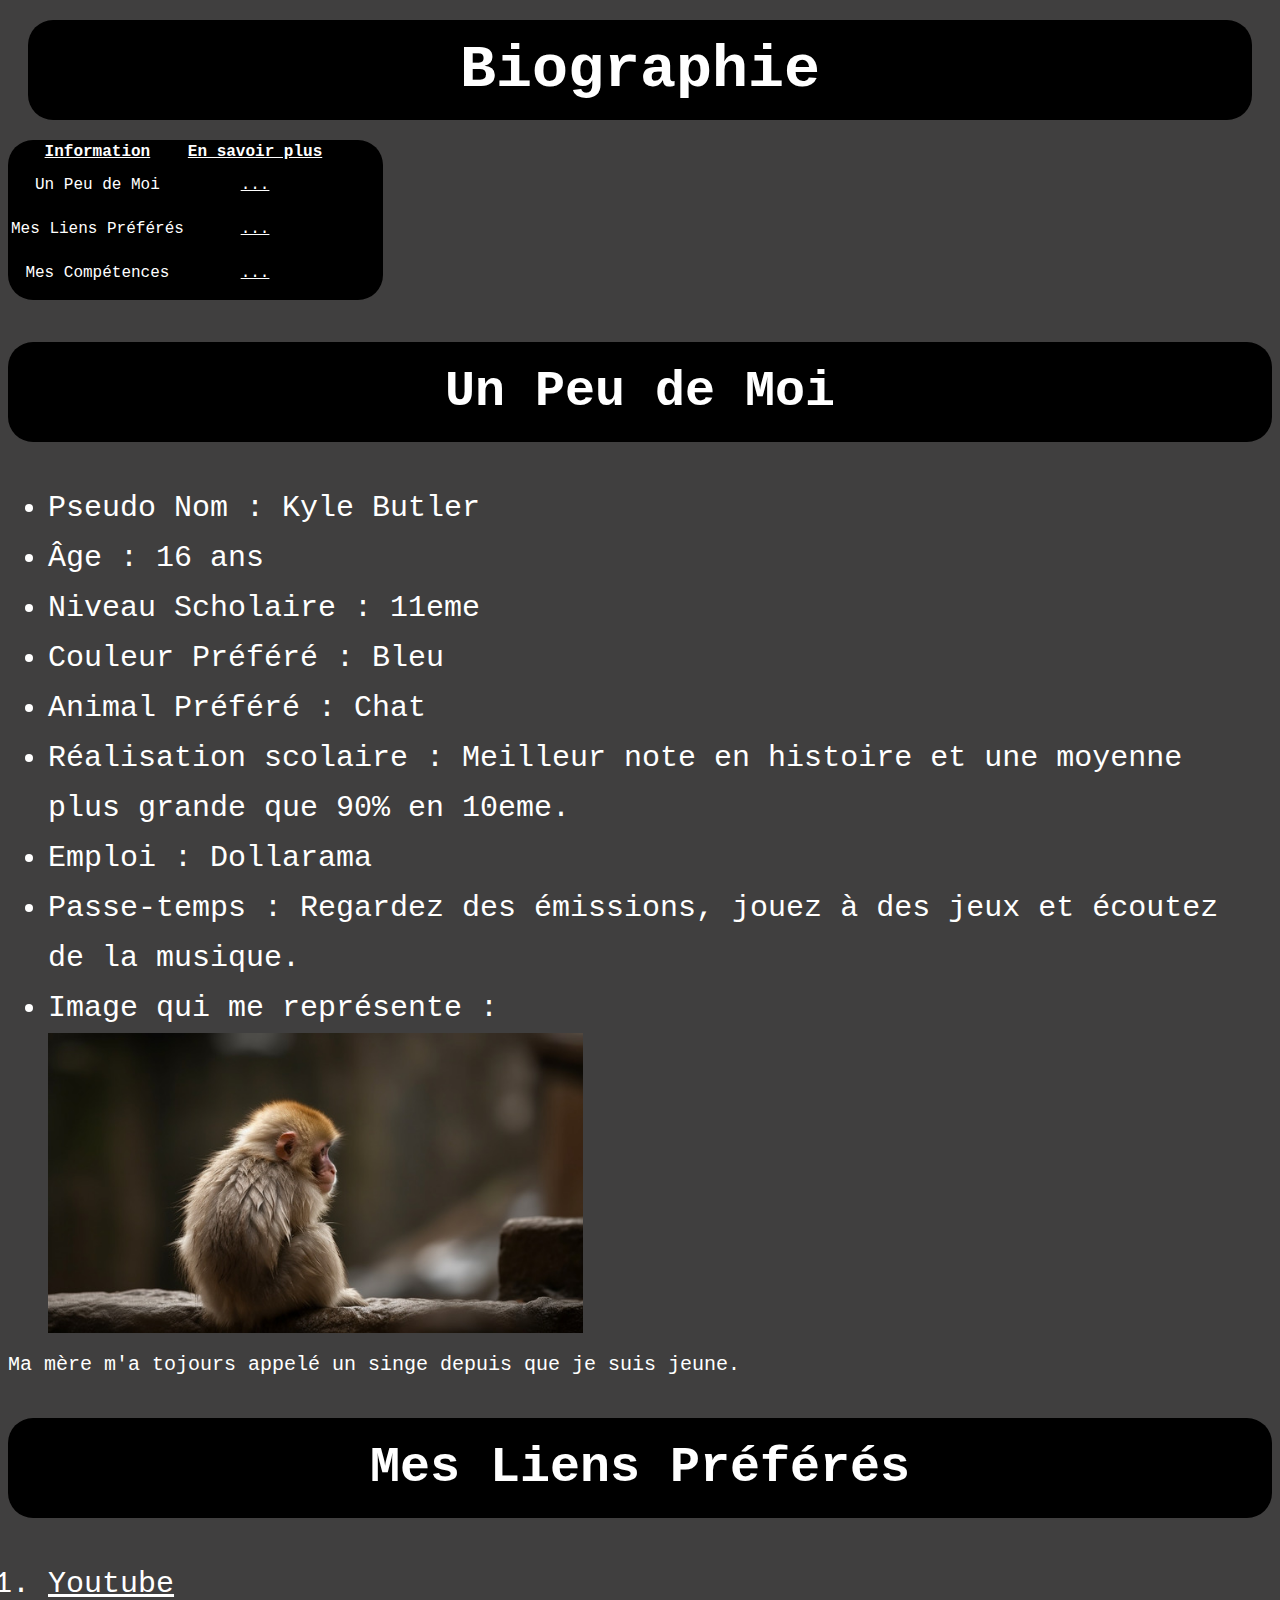
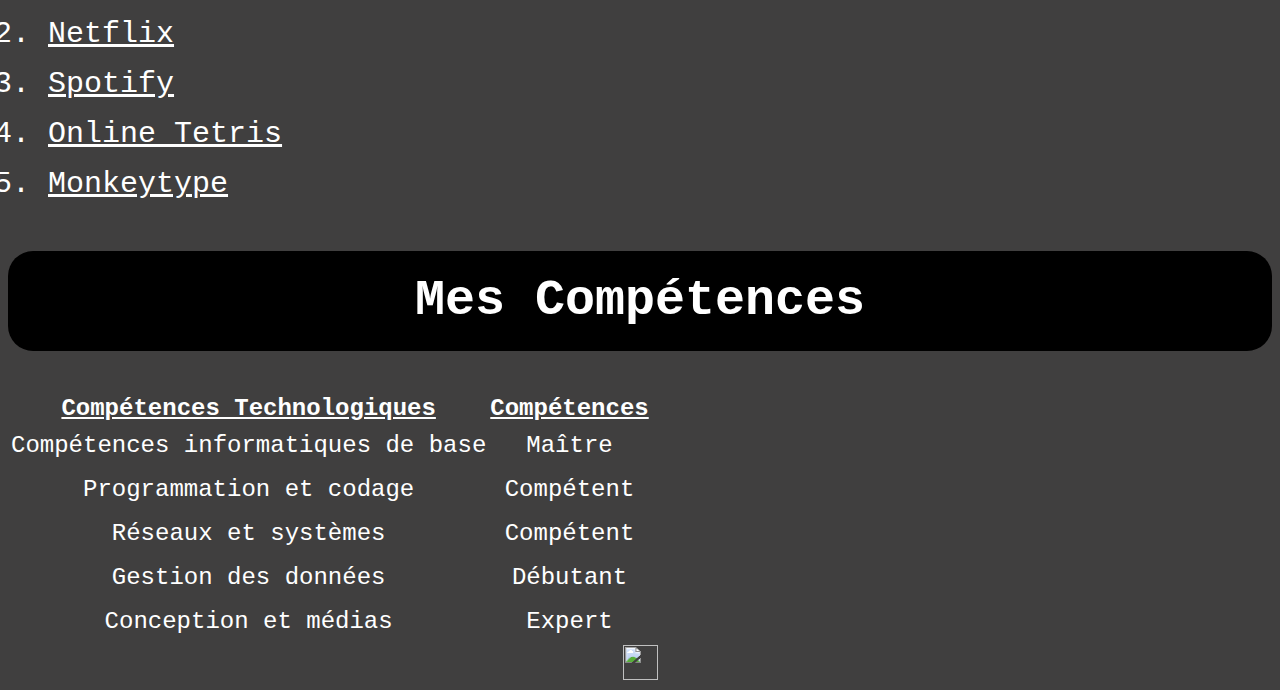
==== biographie.html @ b541f11e "Update biographie.html" ====
<DOCTYPE HTML>
    <html>

        <head>
            <meta charset="utf-8">
            <title>Biographie</title>
            <style>
            body {
                background-color: rgb(64, 63, 63);
                font-size: 20px;
                color: white;
                font-family: "Monaco", monospace;}
            #header {
                float: top;
                margin: 20px;
                width: auto;
                height: 100px;
                border-radius: 25px;
                background-color: black;
                font-size:3em;
                font-weight: bold;
                text-align: center;
                vertical-align: middle;
                line-height: 100px;}
            #table {
                width: 375px;
                height: 160px;
                border-radius: 25px;
                background-color: black;
                font-size:3em;}
            td {
                text-align: center;
                line-height: 40px;}
            th {
                text-decoration: underline;}
            h2 {
                height: 100px;
                border-radius: 25px;
                background-color: black;
                font-size:2.5em;
                font-weight: bold;
                text-align: center;
                vertical-align: middle;
                line-height: 100px;}
            li {
            font-size: 1.5em;
            line-height: 50px;}
            a {
                color: white;}
            #back {
                display: block;
                margin-left: auto;
                margin-right: auto;}
            </style>
        </head>

        <body>
            <div id="header">Biographie</div>
            <div id="table">
                <table>
                    <thead>
                        <tr>
                            <th>Information</th>
                            <th>En savoir plus</th>
                        </tr>
                    </thead>
                    <tbody>
                        <tr>
                            <td>Un Peu de Moi</td>
                            <td><a href="#about-me">...</a></td>
                        </tr>
                        <tr>
                            <td>Mes Liens Préférés</td>
                            <td><a href="#fav-links">...</a></td>
                        </tr>
                        <tr>
                            <td>Mes Compétences</td>
                            <td><a href="#comps">...</a></td>
                        </tr>
                    </tbody>
                </table>
                </div>
            <h2 id="about-me">Un Peu de Moi</h2>
                <ul>
                    <li>Pseudo Nom : Kyle Butler</li>
                    <li>Âge : 16 ans</li>
                    <li>Niveau Scholaire : 11eme</li>
                    <li>Couleur Préféré : Bleu</li>
                    <li>Animal Préféré : Chat</li>
                    <li>Réalisation scolaire : Meilleur note en histoire et une moyenne plus grande que 90% en 10eme.</li>
                    <li>Emploi : Dollarama</li>
                    <li>Passe-temps : Regardez des émissions, jouez à des jeux et écoutez de la musique.</li>
                    <li>Image qui me représente :</li>
                    <img src="biographie.img" height="300">
                </ul>
<!--Listes d<infos importantes non-privées-->
                    <p>Ma mère m'a tojours appelé un singe depuis que je suis jeune.</p>
            <h2 id="fav-links">Mes Liens Préférés</h2>
                <ol>
                    <li><a target="_blank" href="https://www.youtube.com">Youtube</a></li>
                    <li><a target="_blank" href="https://www.netflix.com/browse">Netflix</a></li>
                    <li><a target="_blank" href="https://open.spotify.com">Spotify</a></li>
                    <li><a target="_blank" href="https://tetris.com/play-tetris">Online Tetris</a></li>
                    <li><a target="_blank" href="https://monkeytype.com">Monkeytype</a></li>
                </ol>
<!--Listes de mes liens préférés-->
            <h2 id="comps">Mes Compétences</h2>
                <table>
                    <thead>
                        <tr>
                            <th style="font-size: 1.5em;">Compétences Technologiques</th>
                            <th style="font-size: 1.5em;">Compétences</th>
                        </tr>
                    </thead>
                    <tbody>
                        <tr>
                            <td style="font-size: 1.5em;">Compétences informatiques de base</td>
                            <td style="font-size: 1.5em;">Maître</td>
                        </tr>
                        <tr>
                            <td style="font-size: 1.5em;">Programmation et codage</td>
                            <td style="font-size: 1.5em;">Compétent</td>
                        </tr>
                        <tr>
                            <td style="font-size: 1.5em;">Réseaux et systèmes</td>
                            <td style="font-size: 1.5em;">Compétent</td>
                        </tr>
                        <tr>
                            <td style="font-size: 1.5em;">Gestion des données</td>
                            <td style="font-size: 1.5em;">Débutant</td>
                        </tr>
                        <tr>
                            <td style="font-size: 1.5em;">Conception et médias</td>
                            <td style="font-size: 1.5em;">Expert</td>
                        </tr>
                    </tbody>
                </table>
<!--Analyse de mes compétences-->
            <a href="index.html"><img id="back" src="https://cdn-icons-png.freepik.com/512/45/45468.png" height="35"></a>
        </body>
    </html>
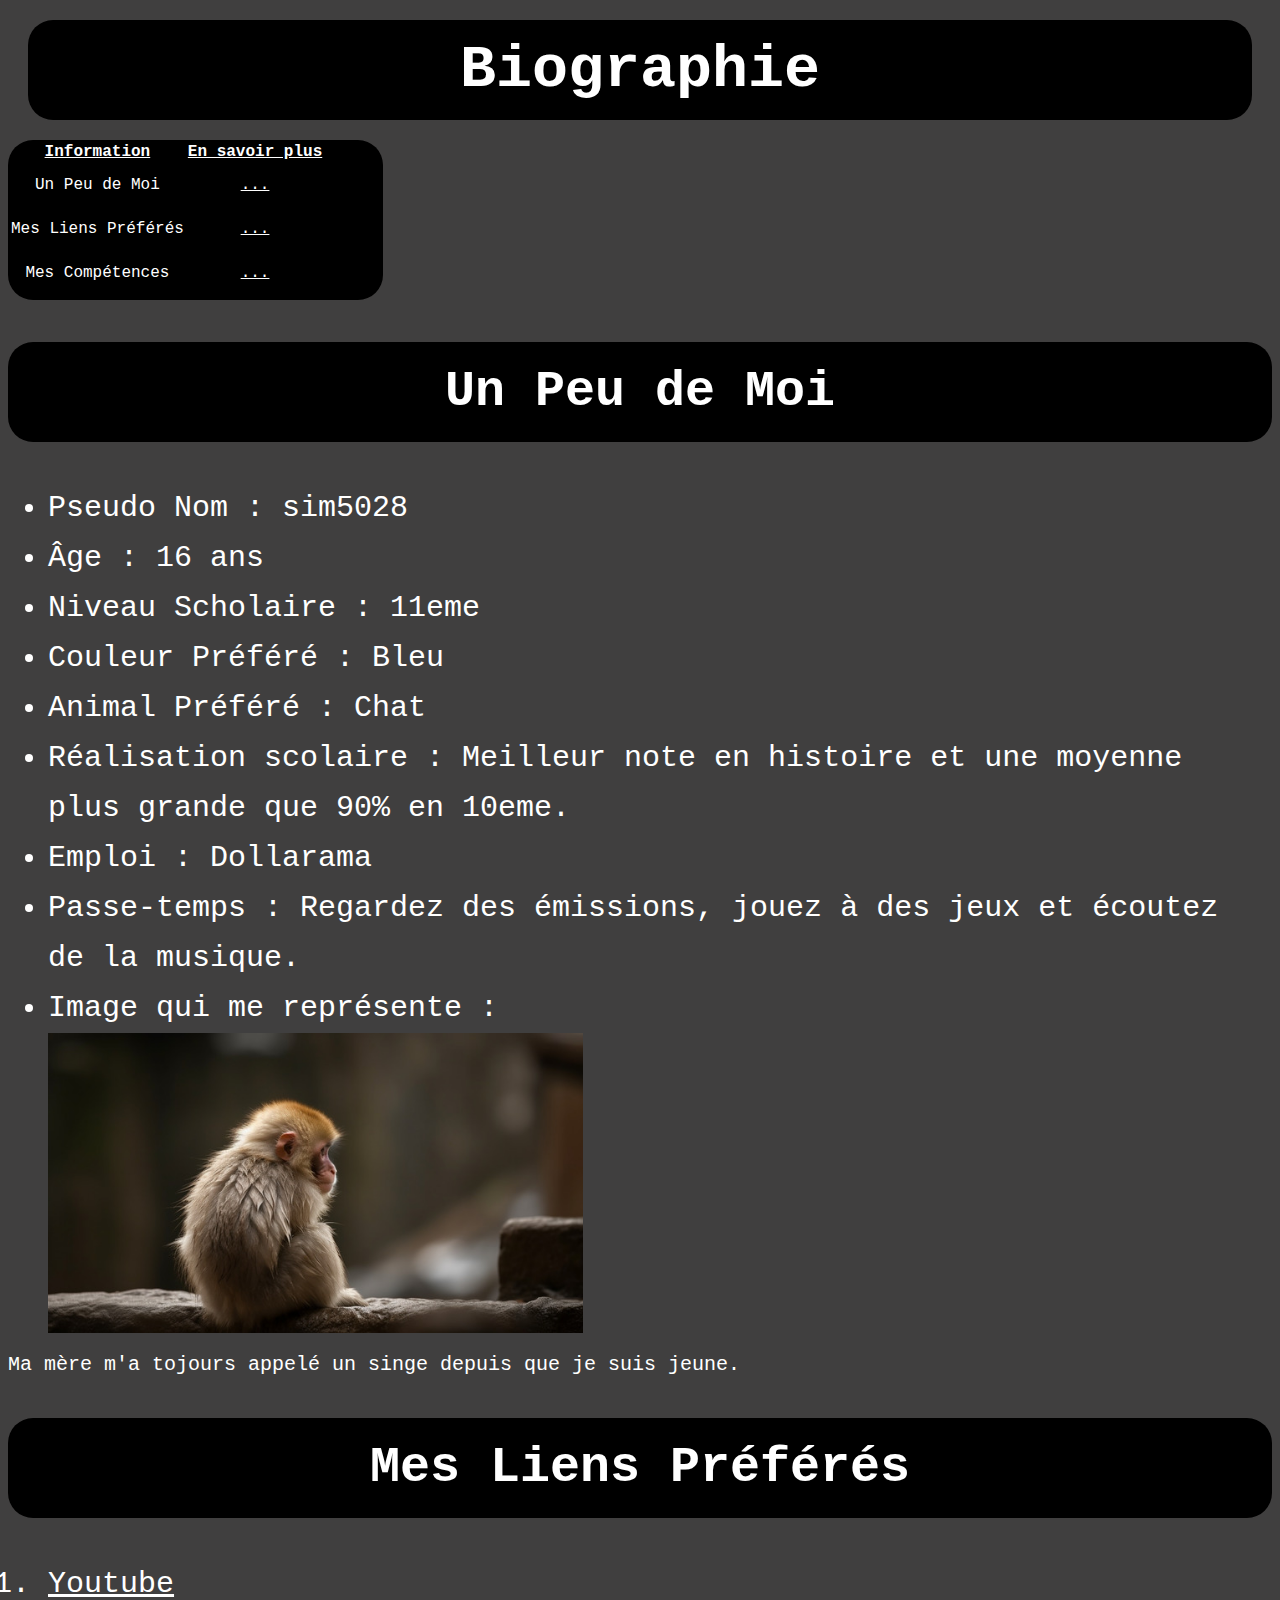
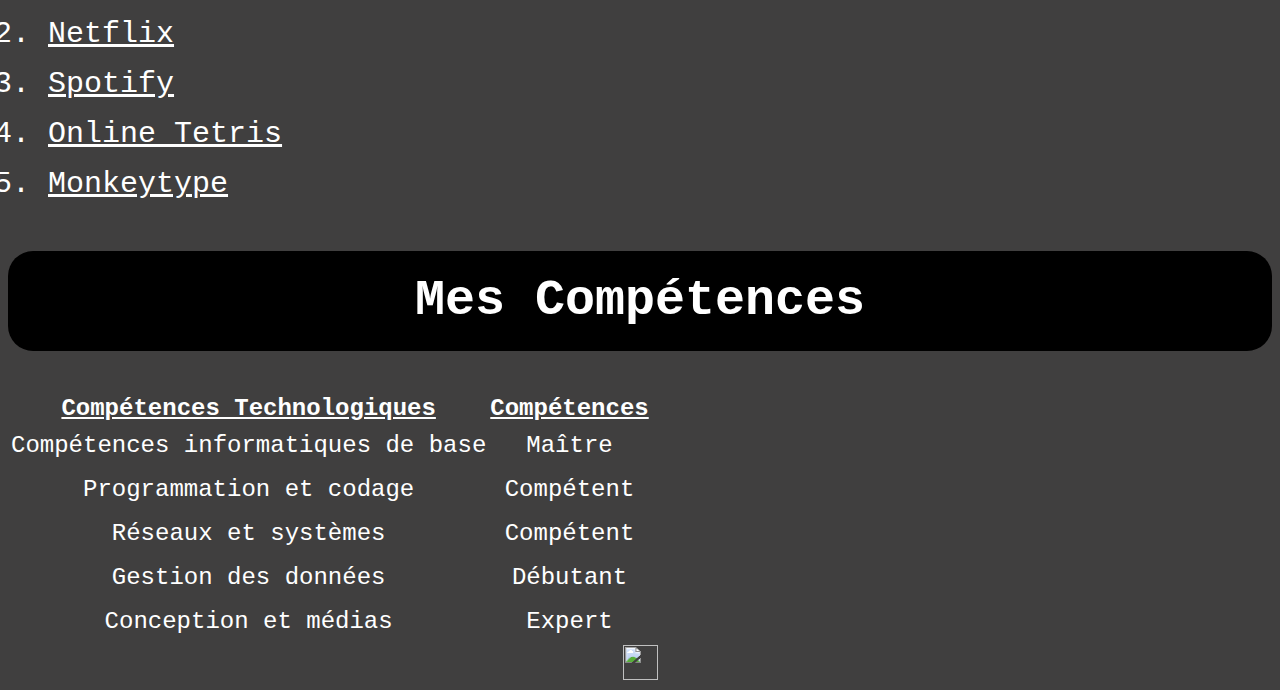
==== commit f96681f8: "Update biographie.html" ====
--- a/biographie.html
+++ b/biographie.html
@@ -82,7 +82,7 @@
                 </div>
             <h2 id="about-me">Un Peu de Moi</h2>
                 <ul>
-                    <li>Pseudo Nom : Kyle Butler</li>
+                    <li>Pseudo Nom : sim5028</li>
                     <li>Âge : 16 ans</li>
                     <li>Niveau Scholaire : 11eme</li>
                     <li>Couleur Préféré : Bleu</li>
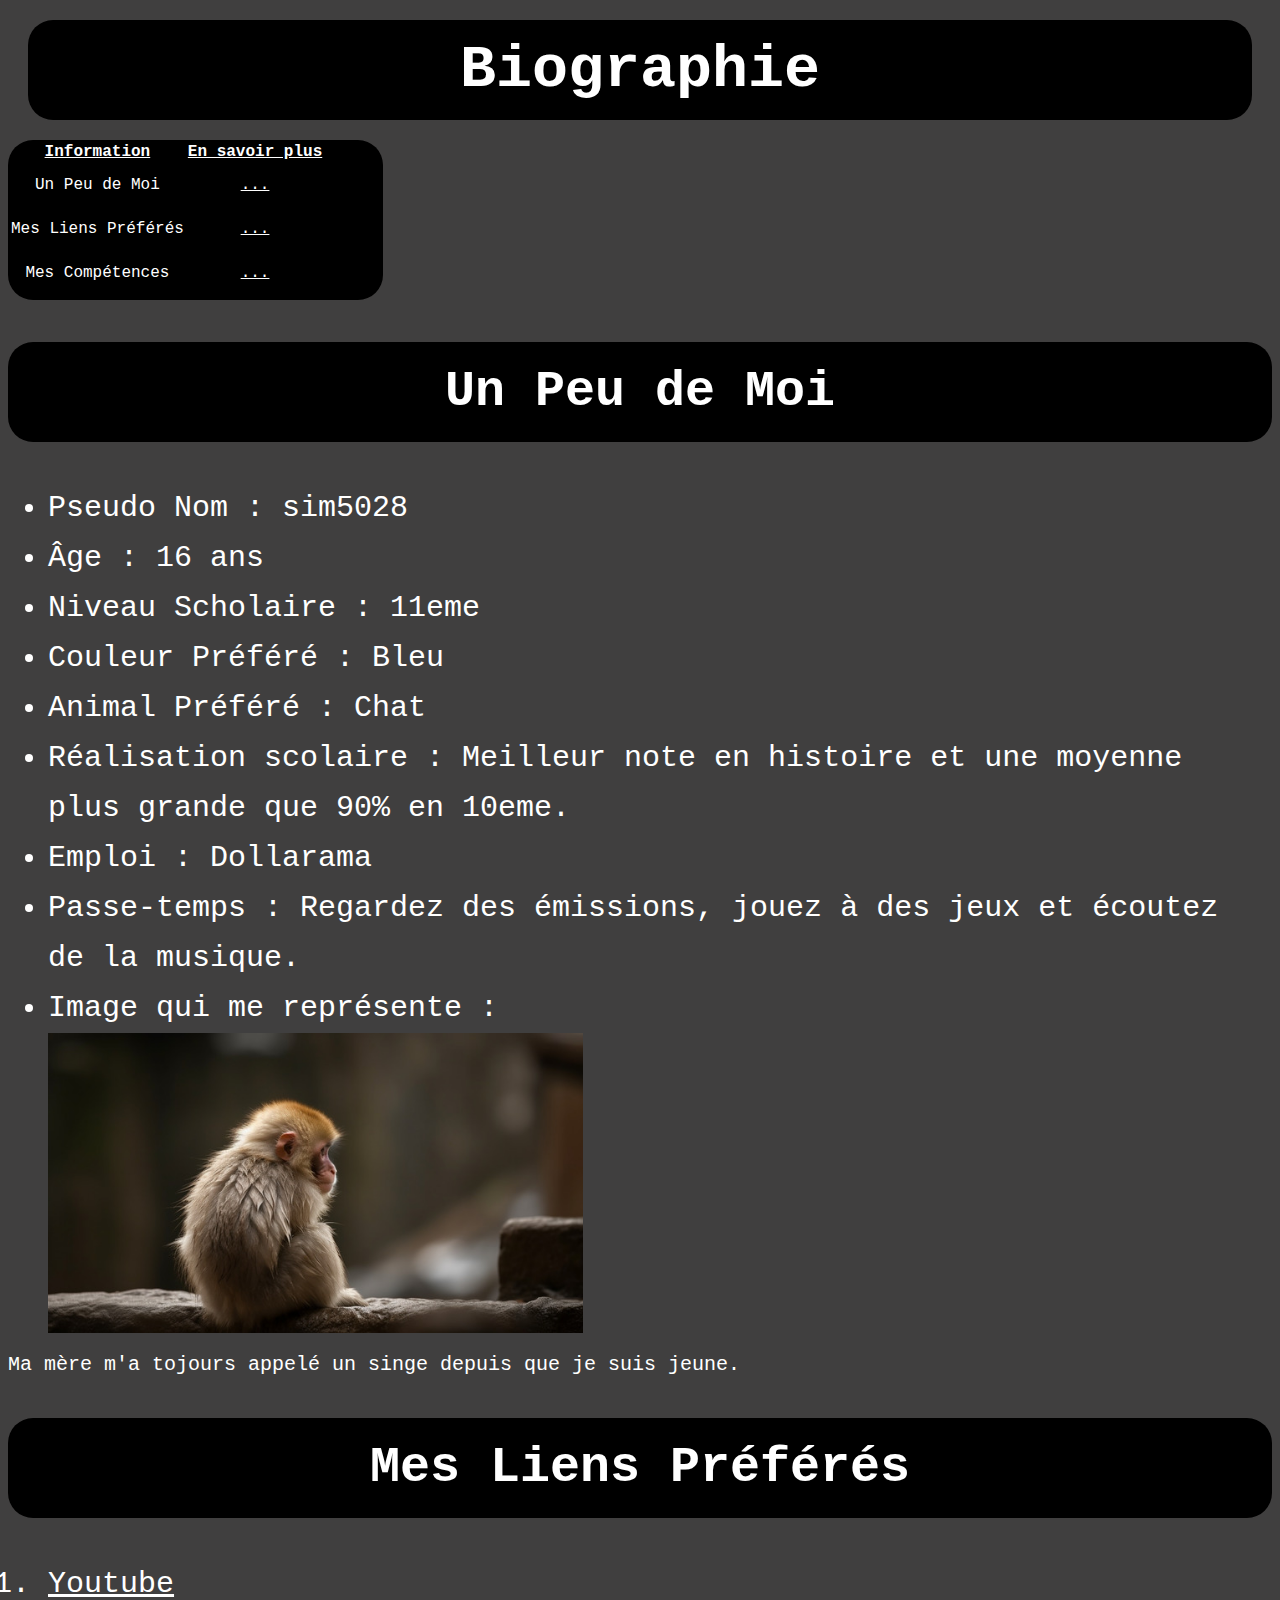
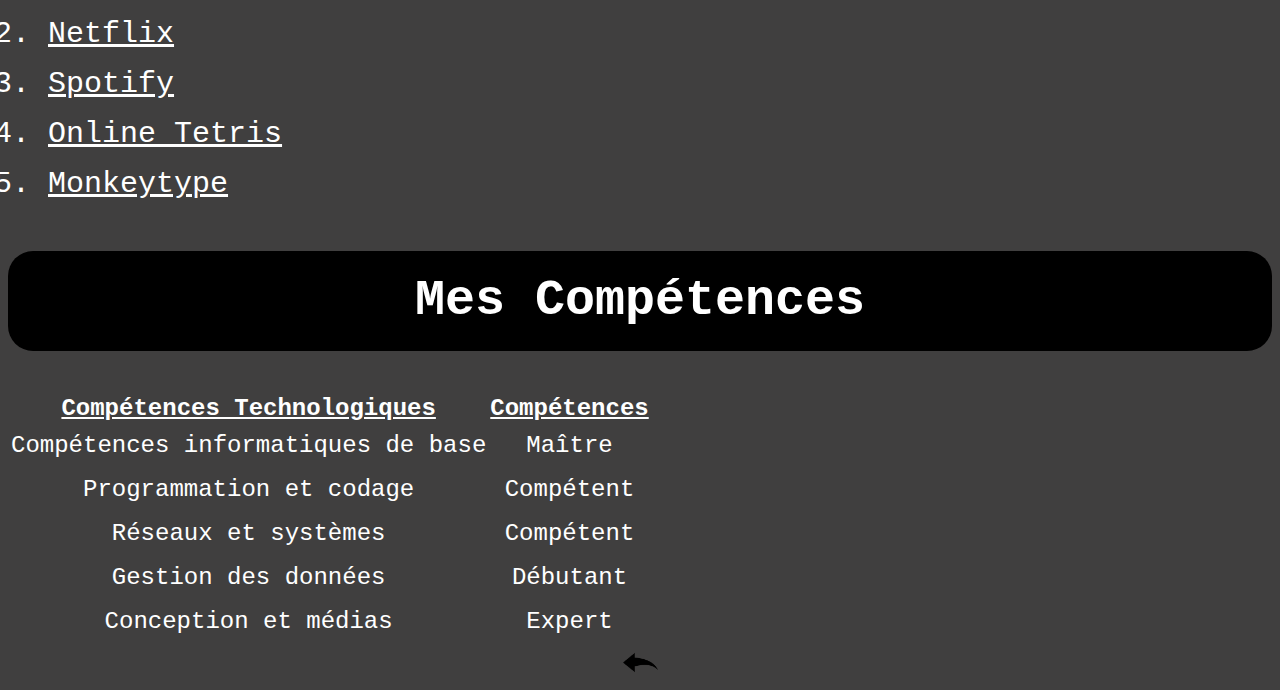
==== commit 6a4136b1: "Update biographie.html" ====
--- a/biographie.html
+++ b/biographie.html
@@ -93,7 +93,7 @@
                     <li>Image qui me représente :</li>
                     <img src="biographie.img" height="300">
                 </ul>
-<!--Listes d<infos importantes non-privées-->
+<!--Listes d'infos importantes non-privées-->
                     <p>Ma mère m'a tojours appelé un singe depuis que je suis jeune.</p>
             <h2 id="fav-links">Mes Liens Préférés</h2>
                 <ol>
@@ -136,6 +136,6 @@
                     </tbody>
                 </table>
 <!--Analyse de mes compétences-->
-            <a href="index.html"><img id="back" src="https://cdn-icons-png.freepik.com/512/45/45468.png" height="35"></a>
+            <a href="index.html"><img id="back" src="Images/fleche.img" height="35"></a>
         </body>
     </html>
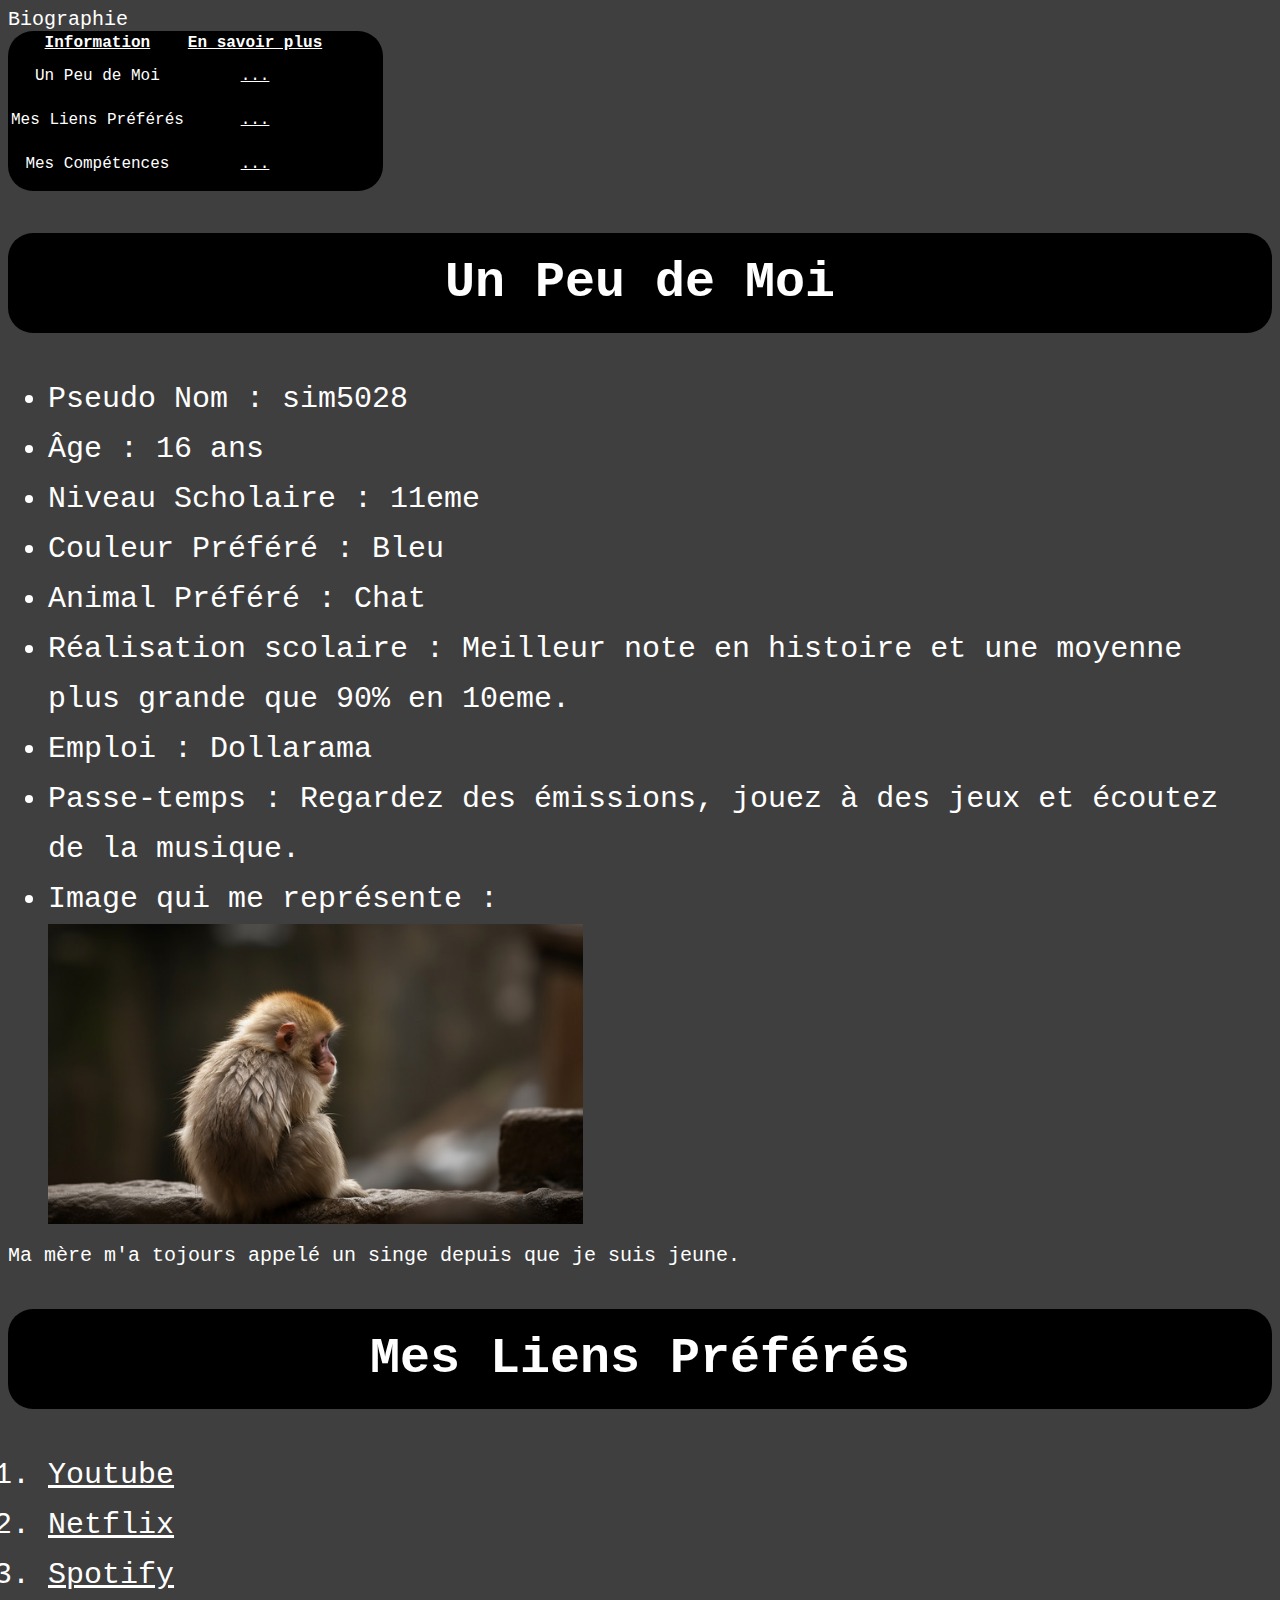
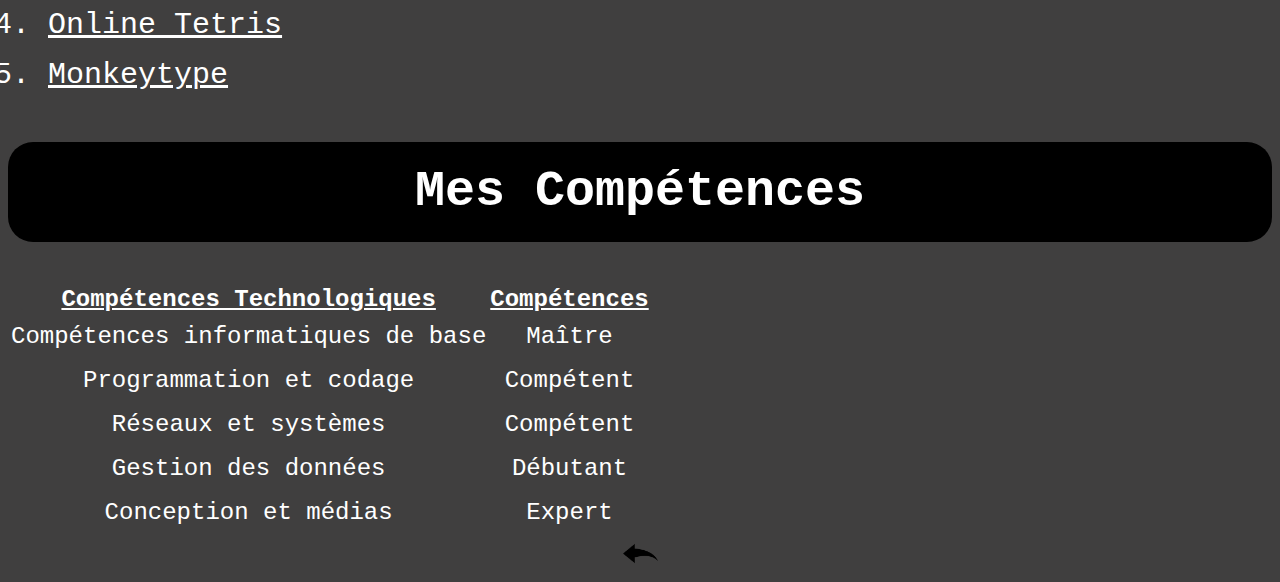
==== commit c6540201: "Update biographie.html" ====
--- a/biographie.html
+++ b/biographie.html
@@ -1,27 +1,11 @@
 <DOCTYPE HTML>
     <html>
 
-        <head>
-            <meta charset="utf-8">
-            <title>Biographie</title>
-            <style>
-            body {
-                background-color: rgb(64, 63, 63);
-                font-size: 20px;
-                color: white;
-                font-family: "Monaco", monospace;}
-            #header {
-                float: top;
-                margin: 20px;
-                width: auto;
-                height: 100px;
-                border-radius: 25px;
-                background-color: black;
-                font-size:3em;
-                font-weight: bold;
-                text-align: center;
-                vertical-align: middle;
-                line-height: 100px;}
+    <head>
+        <meta charset="utf-8">
+        <title>Biographie</title>
+        <link rel="stylesheet" href="CSS/stylecommun.css">
+        <style>
             #table {
                 width: 375px;
                 height: 160px;
@@ -91,7 +75,7 @@
                     <li>Emploi : Dollarama</li>
                     <li>Passe-temps : Regardez des émissions, jouez à des jeux et écoutez de la musique.</li>
                     <li>Image qui me représente :</li>
-                    <img src="biographie.img" height="300">
+                    <img src="Images/biographie.img" height="300">
                 </ul>
 <!--Listes d'infos importantes non-privées-->
                     <p>Ma mère m'a tojours appelé un singe depuis que je suis jeune.</p>
--- a/CSS/stylecommun.css
+++ b/CSS/stylecommun.css
@@ -0,0 +1,5 @@
+body {
+  background-color: rgb(64, 63, 63);
+  font-size: 20px;
+  font-family: "Monaco", monospace;
+  color: white;}
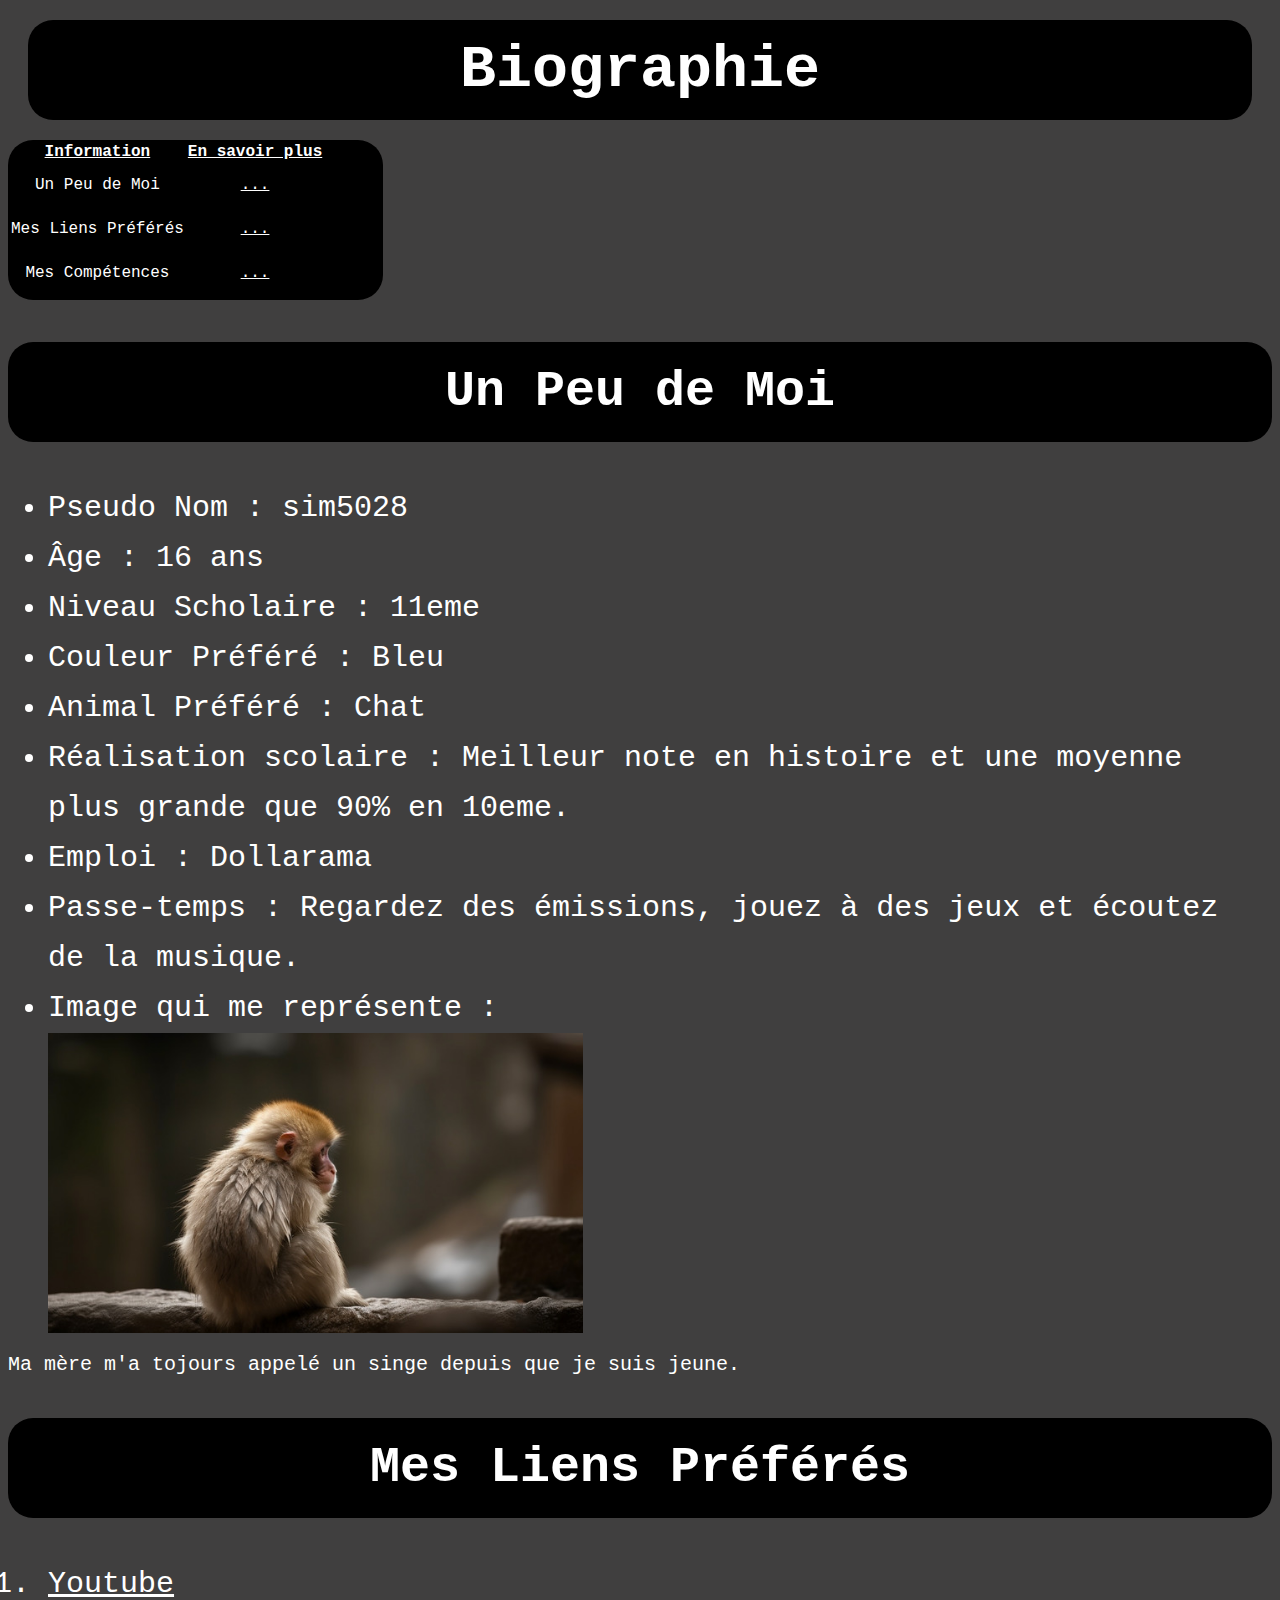
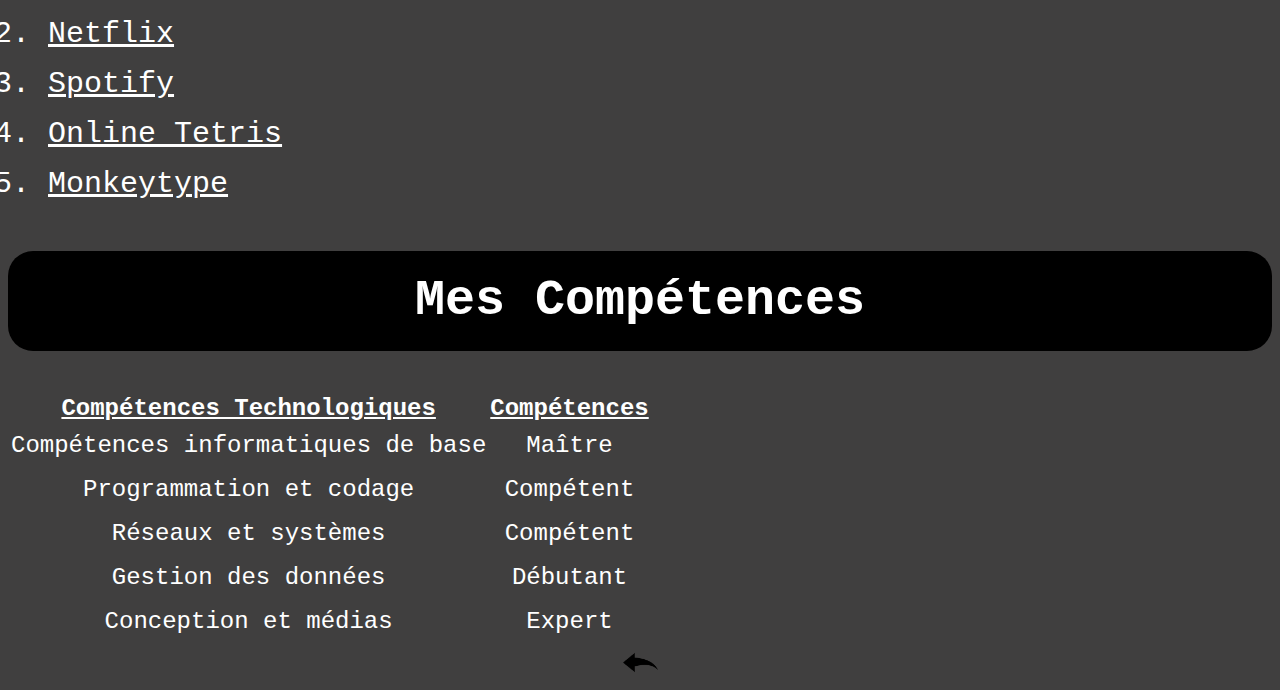
==== commit 1d61925b: "Update biographie.html" ====
--- a/biographie.html
+++ b/biographie.html
@@ -122,4 +122,5 @@
 <!--Analyse de mes compétences-->
             <a href="index.html"><img id="back" src="Images/fleche.img" height="35"></a>
         </body>
+        
     </html>
--- a/CSS/stylecommun.css
+++ b/CSS/stylecommun.css
@@ -3,3 +3,16 @@
   font-size: 20px;
   font-family: "Monaco", monospace;
   color: white;}
+
+#header {
+  float: top;
+  margin: 20px;
+  width: auto;
+  height: 100px;
+  border-radius: 25px;
+  background-color: black;
+  font-size:3em;
+  font-weight: bold;
+  text-align: center;
+  vertical-align: middle;
+  line-height: 100px;}
